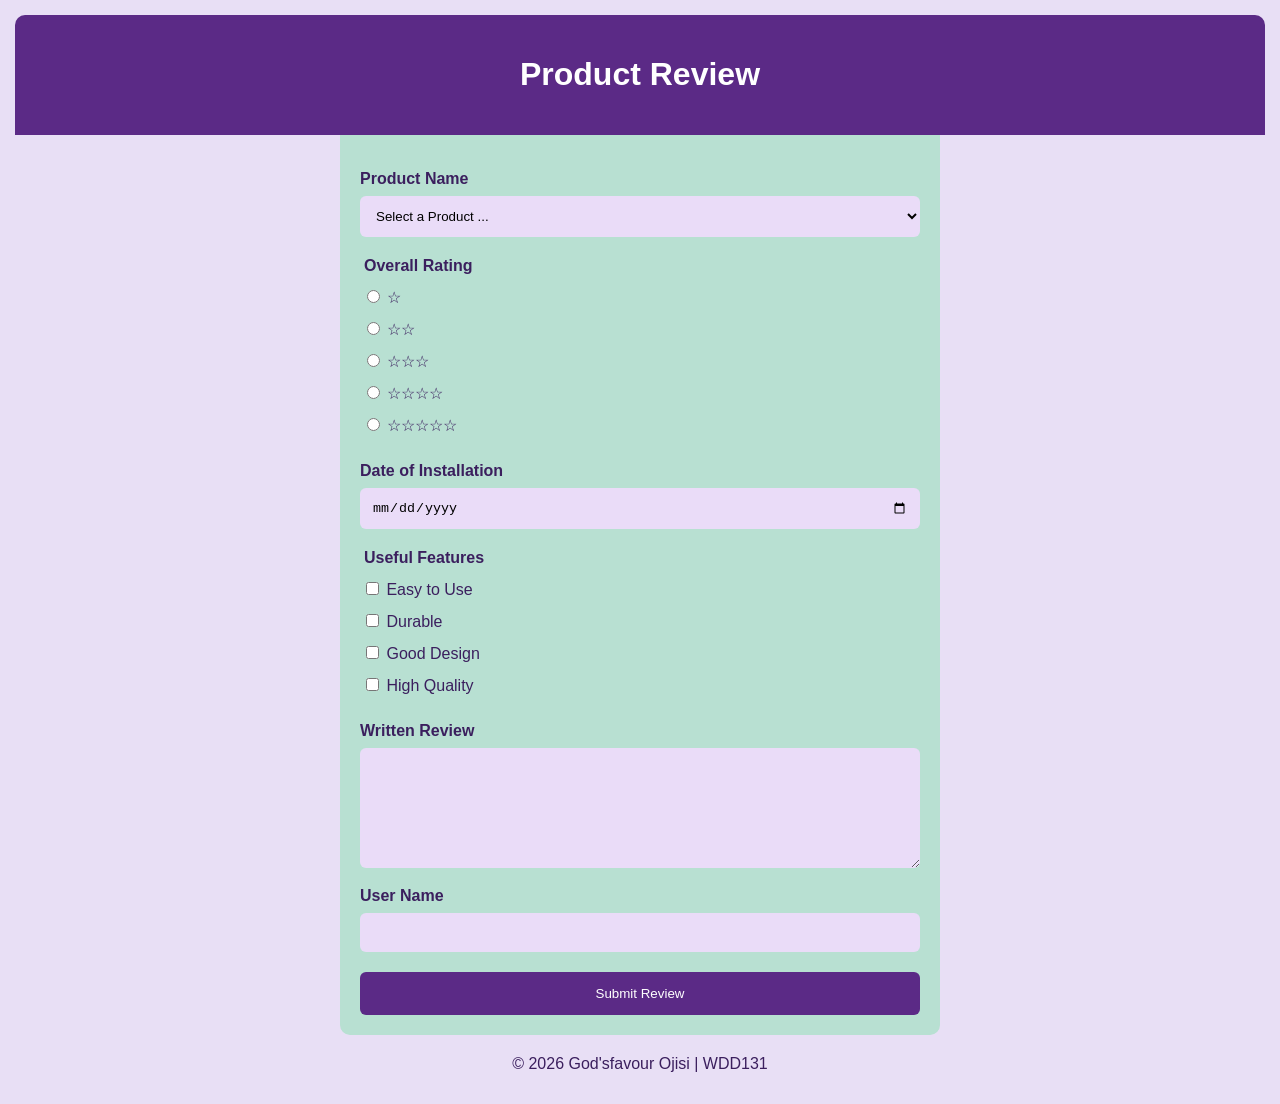
==== form.html @ 35918e48 "upload form review" ====
<!DOCTYPE html>
<html lang="en">

<head>
    <meta charset="UTF-8">
    <meta name="viewport" content="width=device-width, initial-scale=1.0">
    <title>Product Review Form</title>
    <meta name="author" content="God'sfavour Ojisi">
    <meta name="description" content="Product review form">

    <link rel="stylesheet" href="styles/form.css">
    <script src="scripts/form.js" defer></script>
</head>

<body>
    <header>
        <h1>Product Review</h1>
    </header>

    <main>
        <form method="get" action="review.html">

            <label for="productName">Product Name</label>
            <select id="productName" name="productName" required>
                <option value="" disabled selected>Select a Product ...</option>
            </select>

            <fieldset>
                <legend>Overall Rating</legend>

                <label>
                    <input type="radio" id="rating1" name="rating" value="1" required>
                    ☆
                </label>

                <label>
                    <input type="radio" id="rating2" name="rating" value="2">
                    ☆☆
                </label>

                <label>
                    <input type="radio" id="rating3" name="rating" value="3">
                    ☆☆☆
                </label>

                <label>
                    <input type="radio" id="rating4" name="rating" value="4">
                    ☆☆☆☆
                </label>

                <label>
                    <input type="radio" id="rating5" name="rating" value="5">
                    ☆☆☆☆☆
                </label>
            </fieldset>


            <label for="installDate">Date of Installation</label>
            <input type="date" id="installDate" name="installDate" required>


            <fieldset>
                <legend>Useful Features</legend>

                <label>
                    <input type="checkbox" id="feature1" name="features" value="easy">
                    Easy to Use
                </label>

                <label>
                    <input type="checkbox" id="feature2" name="features" value="durable">
                    Durable
                </label>

                <label>
                    <input type="checkbox" id="feature3" name="features" value="design">
                    Good Design
                </label>

                <label>
                    <input type="checkbox" id="feature4" name="features" value="quality">
                    High Quality
                </label>
            </fieldset>


            <label for="review">Written Review</label>
            <textarea id="review" name="review"></textarea>


            <label for="userName">User Name</label>
            <input type="text" id="userName" name="userName">


            <input type="submit" value="Submit Review">

        </form>
    </main>


    <footer>
        <p>
            © 2026 God'sfavour Ojisi | WDD131
        </p>
    </footer>

</body>

</html>
---- styles/form.css ----
body {
    font-family: Arial, sans-serif;
    margin: 0;
    padding: 15px;
    background-color: #e8dff5;
}

header {
    background-color: #5b2a86;
    color: white;
    text-align: center;
    padding: 20px;
    border-radius: 10px 10px 0 0;
}

main {
    max-width: 400px;
    margin: auto;
}

form {
    background-color: #b8e0d2;
    padding: 20px;
    border-radius: 0 0 10px 10px;
}


label,
legend {
    display: block;
    font-weight: bold;
    color: #3b1f5e;
    margin-top: 15px;
}


select,
input[type="date"],
input[type="text"],
textarea {
    width: 100%;
    padding: 12px;
    margin-top: 8px;
    border: none;
    border-radius: 6px;
    background-color: #eadcf8;
    box-sizing: border-box;
}


#productName {
    background-color: #eadcf8;
}


fieldset {
    border: none;
    padding: 0;
    margin-top: 20px;
}


fieldset label {
    margin: 12px 0;
    font-weight: normal;
}


textarea {
    height: 120px;
}


input[type="submit"] {
    width: 100%;
    margin-top: 20px;
    padding: 14px;
    background-color: #5b2a86;
    color: white;
    border: none;
    border-radius: 6px;
}


footer {
    text-align: center;
    margin-top: 20px;
    color: #3b1f5e;
}


@media screen and (min-width: 700px) {
    main {
        max-width: 600px;
    }
}
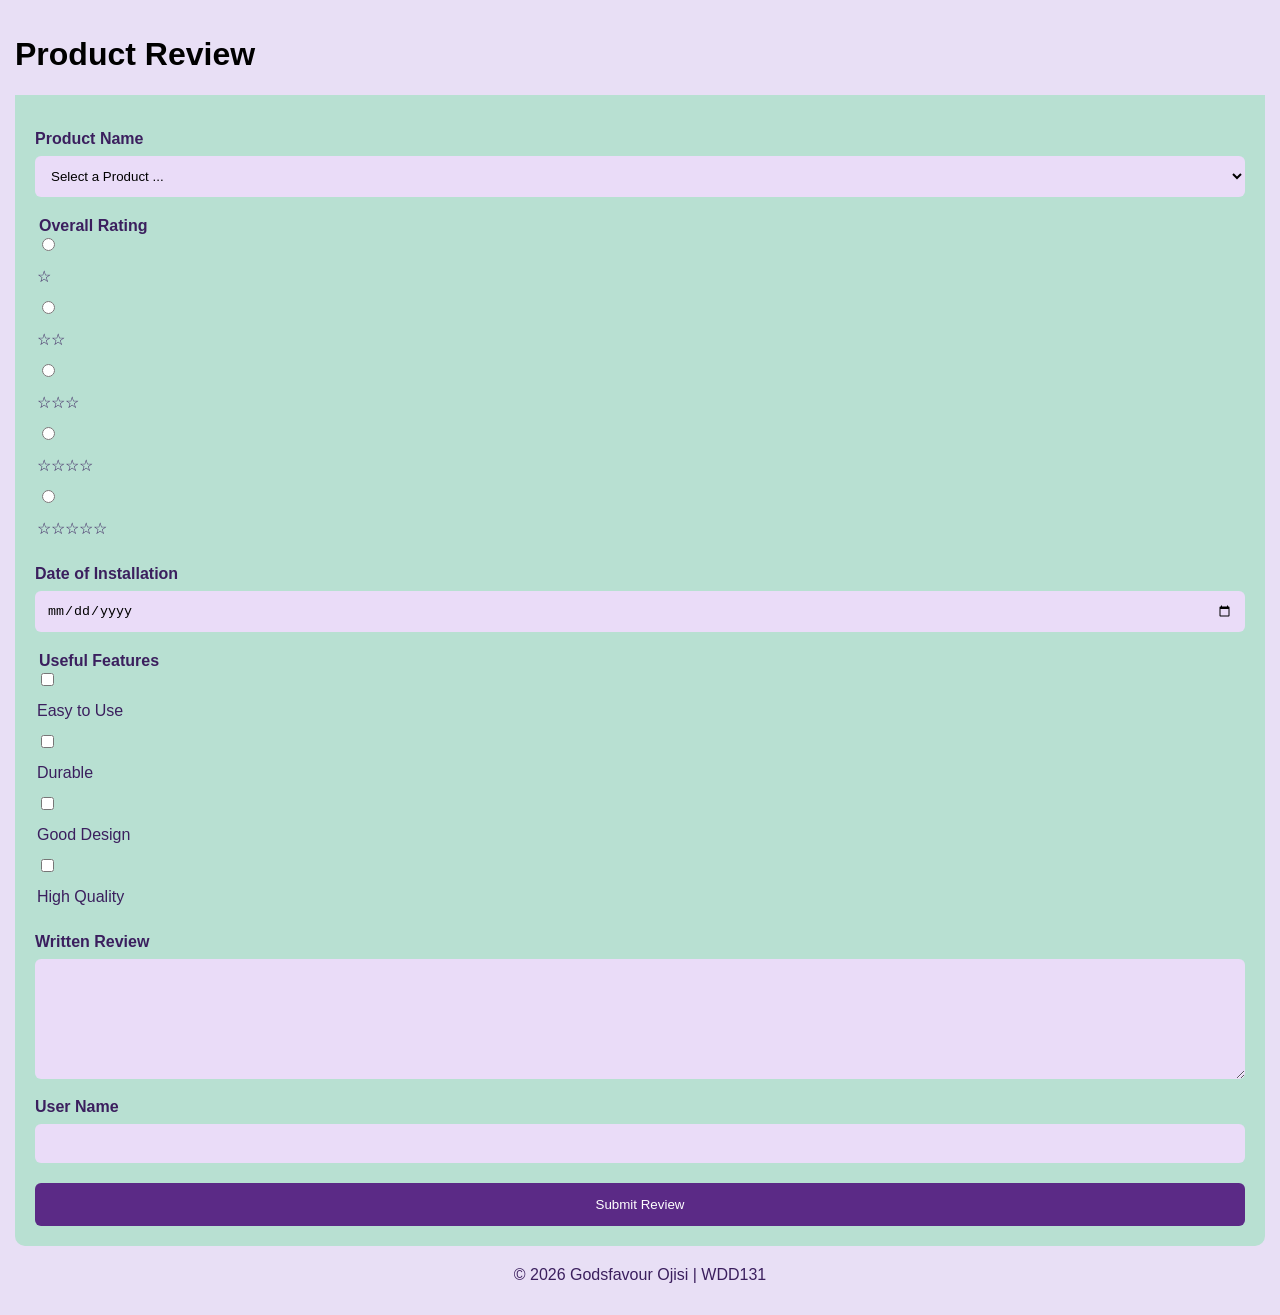
==== commit e740b5ab: "fix: pass form audit" ====
--- a/form.html
+++ b/form.html
@@ -5,7 +5,7 @@
     <meta charset="UTF-8">
     <meta name="viewport" content="width=device-width, initial-scale=1.0">
     <title>Product Review Form</title>
-    <meta name="author" content="God'sfavour Ojisi">
+    <meta name="author" content="Godsfavour Ojisi">
     <meta name="description" content="Product review form">
 
     <link rel="stylesheet" href="styles/form.css">
@@ -13,95 +13,72 @@
 </head>
 
 <body>
-    <header>
-        <h1>Product Review</h1>
-    </header>
 
-    <main>
-        <form method="get" action="review.html">
+    <!-- FIX: h1 moved directly inside body -->
+    <h1>Product Review</h1>
 
-            <label for="productName">Product Name</label>
-            <select id="productName" name="productName" required>
-                <option value="" disabled selected>Select a Product ...</option>
-            </select>
+    <!-- FIX: form moved directly inside body -->
+    <form method="get" action="review.html">
 
-            <fieldset>
-                <legend>Overall Rating</legend>
+        <label for="productName">Product Name</label>
+        <select id="productName" name="productName" required>
+            <!-- FIX: removed disabled -->
+            <option value="">Select a Product ...</option>
+        </select>
 
-                <label>
-                    <input type="radio" id="rating1" name="rating" value="1" required>
-                    ☆
-                </label>
+        <fieldset>
+            <legend>Overall Rating</legend>
 
-                <label>
-                    <input type="radio" id="rating2" name="rating" value="2">
-                    ☆☆
-                </label>
+            <!-- FIX: label-for structure -->
+            <input type="radio" id="rating1" name="rating" value="1" required>
+            <label for="rating1">☆</label>
 
-                <label>
-                    <input type="radio" id="rating3" name="rating" value="3">
-                    ☆☆☆
-                </label>
+            <input type="radio" id="rating2" name="rating" value="2">
+            <label for="rating2">☆☆</label>
 
-                <label>
-                    <input type="radio" id="rating4" name="rating" value="4">
-                    ☆☆☆☆
-                </label>
+            <input type="radio" id="rating3" name="rating" value="3">
+            <label for="rating3">☆☆☆</label>
 
-                <label>
-                    <input type="radio" id="rating5" name="rating" value="5">
-                    ☆☆☆☆☆
-                </label>
-            </fieldset>
+            <input type="radio" id="rating4" name="rating" value="4">
+            <label for="rating4">☆☆☆☆</label>
 
+            <input type="radio" id="rating5" name="rating" value="5">
+            <label for="rating5">☆☆☆☆☆</label>
+        </fieldset>
 
-            <label for="installDate">Date of Installation</label>
-            <input type="date" id="installDate" name="installDate" required>
+        <label for="installDate">Date of Installation</label>
+        <input type="date" id="installDate" name="installDate" required>
 
+        <fieldset>
+            <legend>Useful Features</legend>
 
-            <fieldset>
-                <legend>Useful Features</legend>
+            <!-- FIX: label-for structure -->
+            <input type="checkbox" id="feature1" name="features" value="easy">
+            <label for="feature1">Easy to Use</label>
 
-                <label>
-                    <input type="checkbox" id="feature1" name="features" value="easy">
-                    Easy to Use
-                </label>
+            <input type="checkbox" id="feature2" name="features" value="durable">
+            <label for="feature2">Durable</label>
 
-                <label>
-                    <input type="checkbox" id="feature2" name="features" value="durable">
-                    Durable
-                </label>
+            <input type="checkbox" id="feature3" name="features" value="design">
+            <label for="feature3">Good Design</label>
 
-                <label>
-                    <input type="checkbox" id="feature3" name="features" value="design">
-                    Good Design
-                </label>
+            <input type="checkbox" id="feature4" name="features" value="quality">
+            <label for="feature4">High Quality</label>
+        </fieldset>
 
-                <label>
-                    <input type="checkbox" id="feature4" name="features" value="quality">
-                    High Quality
-                </label>
-            </fieldset>
+        <label for="review">Written Review</label>
+        <!-- FIX: added rows -->
+        <textarea id="review" name="review" rows="4"></textarea>
 
+        <label for="userName">User Name</label>
+        <input type="text" id="userName" name="userName">
 
-            <label for="review">Written Review</label>
-            <textarea id="review" name="review"></textarea>
+        <input type="submit" value="Submit Review">
 
-
-            <label for="userName">User Name</label>
-            <input type="text" id="userName" name="userName">
-
-
-            <input type="submit" value="Submit Review">
-
-        </form>
-    </main>
-
+    </form>
 
     <footer>
-        <p>
-            © 2026 God'sfavour Ojisi | WDD131
-        </p>
+        <p>©️ 2026 Godsfavour Ojisi | WDD131</p>
     </footer>
 
 </body>
--- a/styles/form.css
+++ b/styles/form.css
@@ -93,4 +93,10 @@
     main {
         max-width: 600px;
     }
+}
+/* FIX: required media query */
+@media (max-width: 600px) {
+    body {
+        font-size: 14px;
+    }
 }
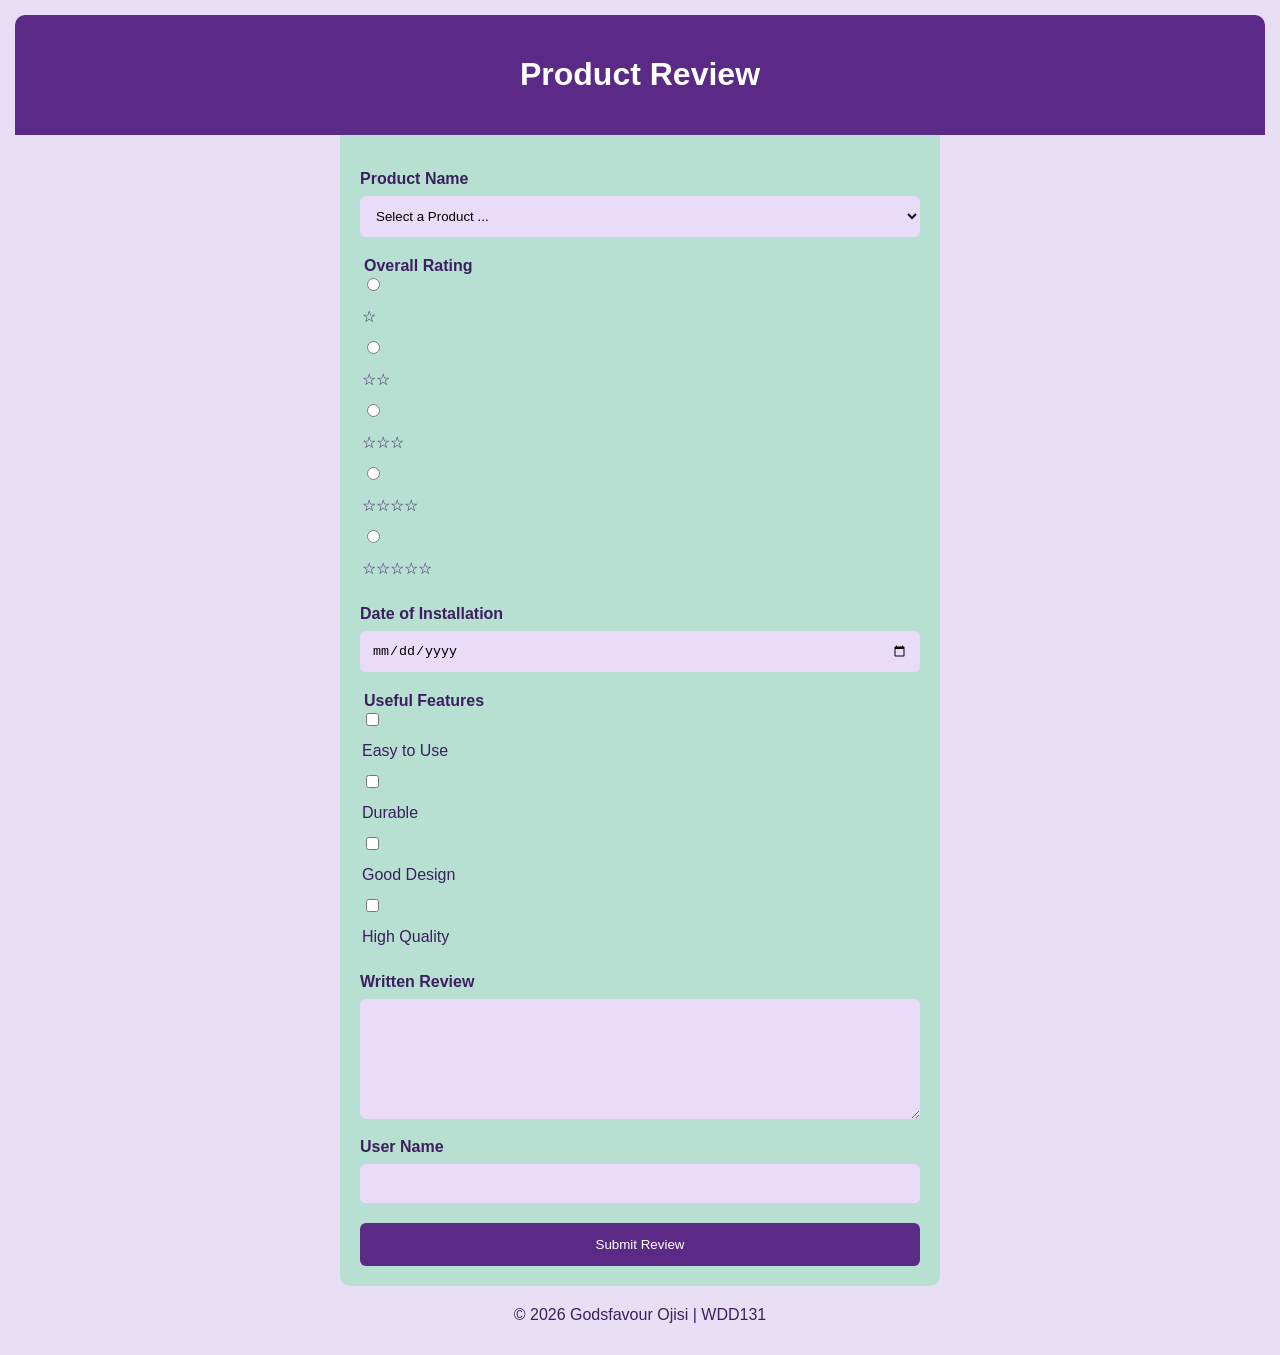
==== commit 4c7bf961: "final fix: pass form audit" ====
--- a/form.html
+++ b/form.html
@@ -1,12 +1,13 @@
 <!DOCTYPE html>
 <html lang="en">
-
 <head>
     <meta charset="UTF-8">
     <meta name="viewport" content="width=device-width, initial-scale=1.0">
     <title>Product Review Form</title>
     <meta name="author" content="Godsfavour Ojisi">
-    <meta name="description" content="Product review form">
+
+    <!-- ✅ FIXED meta description (long enough) -->
+    <meta name="description" content="Submit a detailed product review form including rating, features, and user feedback for evaluation.">
 
     <link rel="stylesheet" href="styles/form.css">
     <script src="scripts/form.js" defer></script>
@@ -14,73 +15,74 @@
 
 <body>
 
-    <!-- FIX: h1 moved directly inside body -->
-    <h1>Product Review</h1>
+    <!-- ✅ FIX: REQUIRED header -->
+    <header>
+        <h1>Product Review</h1>
+    </header>
 
-    <!-- FIX: form moved directly inside body -->
-    <form method="get" action="review.html">
+    <main>
+        <form method="get" action="review.html">
 
-        <label for="productName">Product Name</label>
-        <select id="productName" name="productName" required>
-            <!-- FIX: removed disabled -->
-            <option value="">Select a Product ...</option>
-        </select>
+            <label for="productName">Product Name</label>
+            <select id="productName" name="productName" required>
+                <!-- ✅ FIX: required placeholder -->
+                <option value="" disabled selected>Select a Product ...</option>
+            </select>
 
-        <fieldset>
-            <legend>Overall Rating</legend>
+            <fieldset>
+                <legend>Overall Rating</legend>
 
-            <!-- FIX: label-for structure -->
-            <input type="radio" id="rating1" name="rating" value="1" required>
-            <label for="rating1">☆</label>
+                <!-- ✅ FIX: ALL radios required -->
+                <input type="radio" id="rating1" name="rating" value="1" required>
+                <label for="rating1">☆</label>
 
-            <input type="radio" id="rating2" name="rating" value="2">
-            <label for="rating2">☆☆</label>
+                <input type="radio" id="rating2" name="rating" value="2" required>
+                <label for="rating2">☆☆</label>
 
-            <input type="radio" id="rating3" name="rating" value="3">
-            <label for="rating3">☆☆☆</label>
+                <input type="radio" id="rating3" name="rating" value="3" required>
+                <label for="rating3">☆☆☆</label>
 
-            <input type="radio" id="rating4" name="rating" value="4">
-            <label for="rating4">☆☆☆☆</label>
+                <input type="radio" id="rating4" name="rating" value="4" required>
+                <label for="rating4">☆☆☆☆</label>
 
-            <input type="radio" id="rating5" name="rating" value="5">
-            <label for="rating5">☆☆☆☆☆</label>
-        </fieldset>
+                <input type="radio" id="rating5" name="rating" value="5" required>
+                <label for="rating5">☆☆☆☆☆</label>
+            </fieldset>
 
-        <label for="installDate">Date of Installation</label>
-        <input type="date" id="installDate" name="installDate" required>
+            <label for="installDate">Date of Installation</label>
+            <input type="date" id="installDate" name="installDate" required>
 
-        <fieldset>
-            <legend>Useful Features</legend>
+            <fieldset>
+                <legend>Useful Features</legend>
 
-            <!-- FIX: label-for structure -->
-            <input type="checkbox" id="feature1" name="features" value="easy">
-            <label for="feature1">Easy to Use</label>
+                <input type="checkbox" id="feature1" name="features" value="easy">
+                <label for="feature1">Easy to Use</label>
 
-            <input type="checkbox" id="feature2" name="features" value="durable">
-            <label for="feature2">Durable</label>
+                <input type="checkbox" id="feature2" name="features" value="durable">
+                <label for="feature2">Durable</label>
 
-            <input type="checkbox" id="feature3" name="features" value="design">
-            <label for="feature3">Good Design</label>
+                <input type="checkbox" id="feature3" name="features" value="design">
+                <label for="feature3">Good Design</label>
 
-            <input type="checkbox" id="feature4" name="features" value="quality">
-            <label for="feature4">High Quality</label>
-        </fieldset>
+                <input type="checkbox" id="feature4" name="features" value="quality">
+                <label for="feature4">High Quality</label>
+            </fieldset>
 
-        <label for="review">Written Review</label>
-        <!-- FIX: added rows -->
-        <textarea id="review" name="review" rows="4"></textarea>
+            <label for="review">Written Review</label>
+            <textarea id="review" name="review" rows="4"></textarea>
 
-        <label for="userName">User Name</label>
-        <input type="text" id="userName" name="userName">
+            <label for="userName">User Name</label>
+            <input type="text" id="userName" name="userName">
 
-        <input type="submit" value="Submit Review">
+            <input type="submit" value="Submit Review">
 
-    </form>
+        </form>
+    </main>
 
+    <!-- ✅ FIX: footer exists AFTER header -->
     <footer>
         <p>©️ 2026 Godsfavour Ojisi | WDD131</p>
     </footer>
 
 </body>
-
 </html>
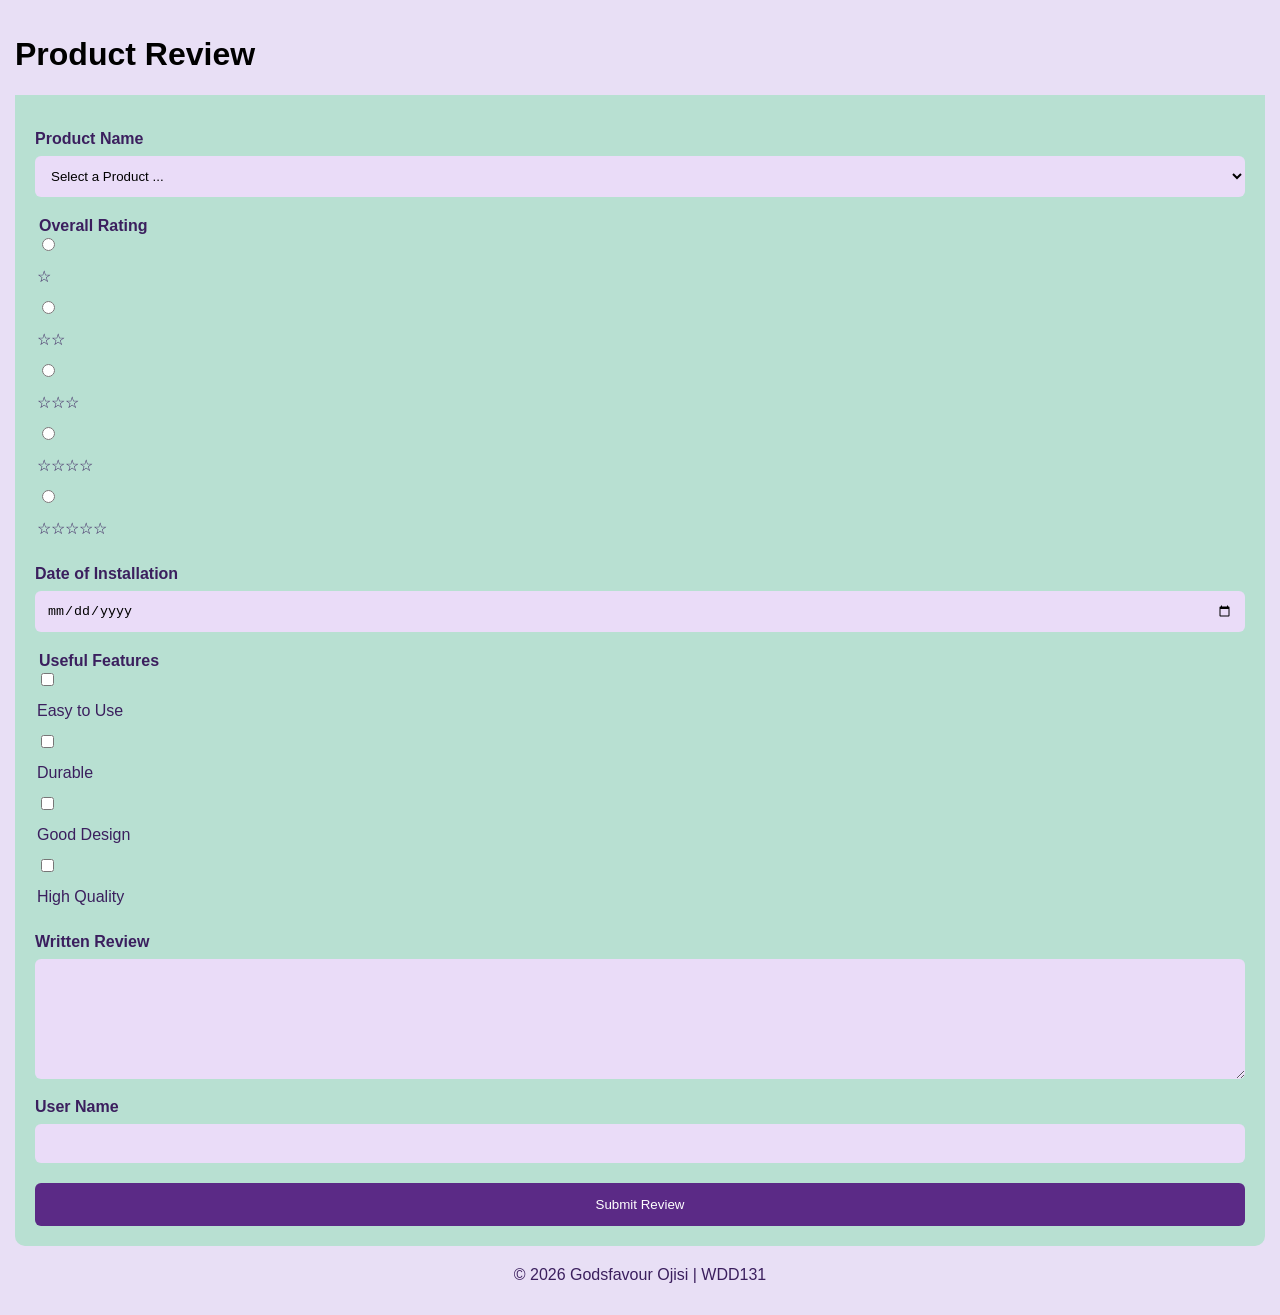
==== commit 8c472e5c: "fix" ====
--- a/form.html
+++ b/form.html
@@ -1,13 +1,12 @@
 <!DOCTYPE html>
 <html lang="en">
+
 <head>
     <meta charset="UTF-8">
     <meta name="viewport" content="width=device-width, initial-scale=1.0">
     <title>Product Review Form</title>
     <meta name="author" content="Godsfavour Ojisi">
-
-    <!-- ✅ FIXED meta description (long enough) -->
-    <meta name="description" content="Submit a detailed product review form including rating, features, and user feedback for evaluation.">
+    <meta name="description" content="Product review form">
 
     <link rel="stylesheet" href="styles/form.css">
     <script src="scripts/form.js" defer></script>
@@ -15,74 +14,73 @@
 
 <body>
 
-    <!-- ✅ FIX: REQUIRED header -->
-    <header>
-        <h1>Product Review</h1>
-    </header>
+    <!-- FIX: h1 moved directly inside body -->
+    <h1>Product Review</h1>
 
-    <main>
-        <form method="get" action="review.html">
+    <!-- FIX: form moved directly inside body -->
+    <form method="get" action="review.html">
 
-            <label for="productName">Product Name</label>
-            <select id="productName" name="productName" required>
-                <!-- ✅ FIX: required placeholder -->
-                <option value="" disabled selected>Select a Product ...</option>
-            </select>
+        <label for="productName">Product Name</label>
+        <select id="productName" name="productName" required>
+            <!-- FIX: removed disabled -->
+            <option value="">Select a Product ...</option>
+        </select>
 
-            <fieldset>
-                <legend>Overall Rating</legend>
+        <fieldset>
+            <legend>Overall Rating</legend>
 
-                <!-- ✅ FIX: ALL radios required -->
-                <input type="radio" id="rating1" name="rating" value="1" required>
-                <label for="rating1">☆</label>
+            <!-- FIX: label-for structure -->
+            <input type="radio" id="rating1" name="rating" value="1" required>
+            <label for="rating1">☆</label>
 
-                <input type="radio" id="rating2" name="rating" value="2" required>
-                <label for="rating2">☆☆</label>
+            <input type="radio" id="rating2" name="rating" value="2">
+            <label for="rating2">☆☆</label>
 
-                <input type="radio" id="rating3" name="rating" value="3" required>
-                <label for="rating3">☆☆☆</label>
+            <input type="radio" id="rating3" name="rating" value="3">
+            <label for="rating3">☆☆☆</label>
 
-                <input type="radio" id="rating4" name="rating" value="4" required>
-                <label for="rating4">☆☆☆☆</label>
+            <input type="radio" id="rating4" name="rating" value="4">
+            <label for="rating4">☆☆☆☆</label>
 
-                <input type="radio" id="rating5" name="rating" value="5" required>
-                <label for="rating5">☆☆☆☆☆</label>
-            </fieldset>
+            <input type="radio" id="rating5" name="rating" value="5">
+            <label for="rating5">☆☆☆☆☆</label>
+        </fieldset>
 
-            <label for="installDate">Date of Installation</label>
-            <input type="date" id="installDate" name="installDate" required>
+        <label for="installDate">Date of Installation</label>
+        <input type="date" id="installDate" name="installDate" required>
 
-            <fieldset>
-                <legend>Useful Features</legend>
+        <fieldset>
+            <legend>Useful Features</legend>
 
-                <input type="checkbox" id="feature1" name="features" value="easy">
-                <label for="feature1">Easy to Use</label>
+            <!-- FIX: label-for structure -->
+            <input type="checkbox" id="feature1" name="features" value="easy">
+            <label for="feature1">Easy to Use</label>
 
-                <input type="checkbox" id="feature2" name="features" value="durable">
-                <label for="feature2">Durable</label>
+            <input type="checkbox" id="feature2" name="features" value="durable">
+            <label for="feature2">Durable</label>
 
-                <input type="checkbox" id="feature3" name="features" value="design">
-                <label for="feature3">Good Design</label>
+            <input type="checkbox" id="feature3" name="features" value="design">
+            <label for="feature3">Good Design</label>
 
-                <input type="checkbox" id="feature4" name="features" value="quality">
-                <label for="feature4">High Quality</label>
-            </fieldset>
+            <input type="checkbox" id="feature4" name="features" value="quality">
+            <label for="feature4">High Quality</label>
+        </fieldset>
 
-            <label for="review">Written Review</label>
-            <textarea id="review" name="review" rows="4"></textarea>
+        <label for="review">Written Review</label>
+        <!-- FIX: added rows -->
+        <textarea id="review" name="review" rows="4"></textarea>
 
-            <label for="userName">User Name</label>
-            <input type="text" id="userName" name="userName">
+        <label for="userName">User Name</label>
+        <input type="text" id="userName" name="userName">
 
-            <input type="submit" value="Submit Review">
+        <input type="submit" value="Submit Review">
 
-        </form>
-    </main>
+    </form>
 
-    <!-- ✅ FIX: footer exists AFTER header -->
     <footer>
         <p>©️ 2026 Godsfavour Ojisi | WDD131</p>
     </footer>
 
 </body>
+
 </html>
